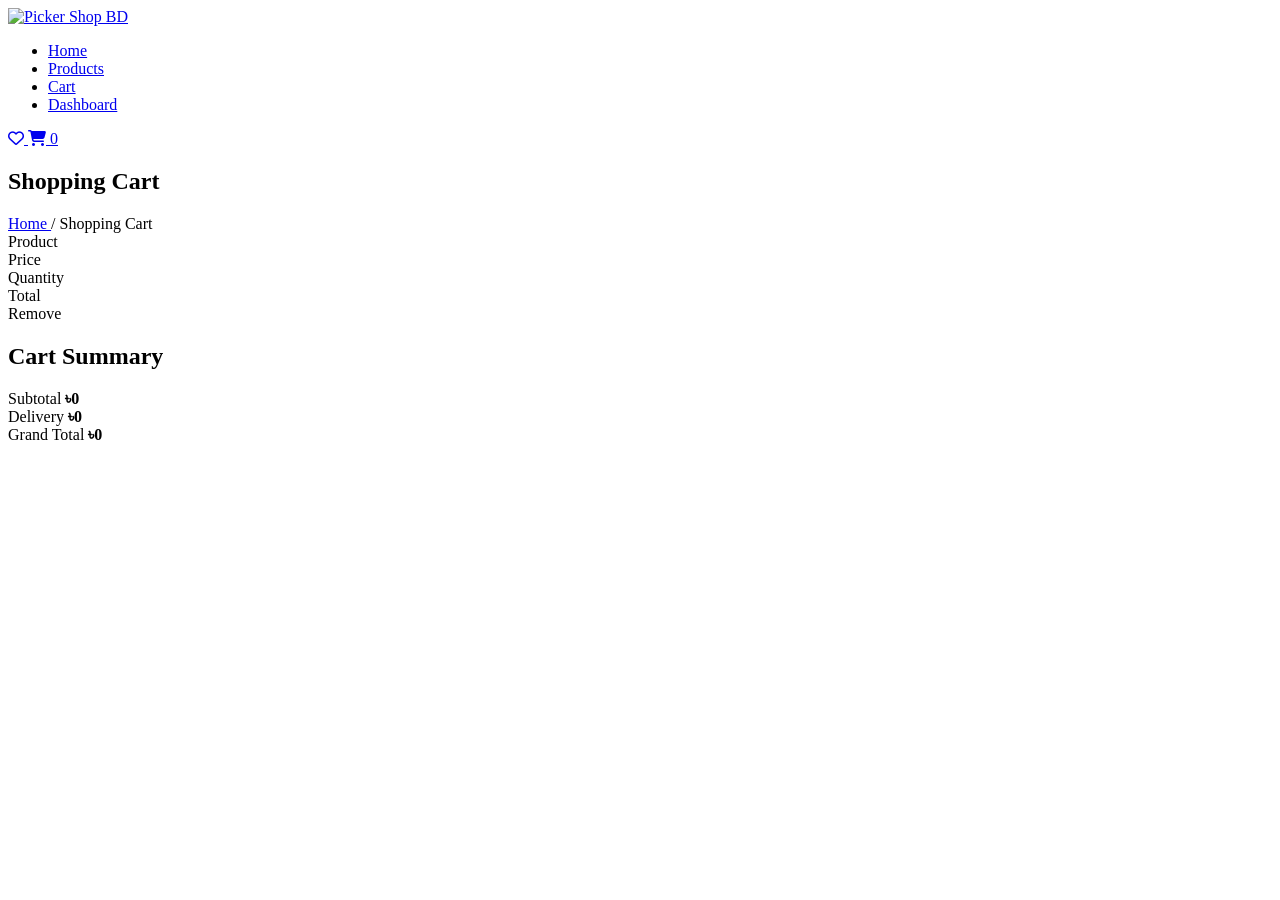
==== cart.html @ fa77a025 "Add initial cart.html structure and content" ====
<!DOCTYPE html>
<html lang="en">

<head>

<meta charset="UTF-8">

<meta name="viewport" content="width=device-width, initial-scale=1.0">

<title>Shopping Cart | Picker Shop BD</title>

<meta name="description" content="Shopping Cart - Picker Shop BD">

<meta name="theme-color" content="#16a34a">

<link rel="icon" href="images/favicon.png">

<link rel="preconnect" href="https://fonts.googleapis.com">

<link rel="preconnect" href="https://fonts.gstatic.com" crossorigin>

<link href="https://fonts.googleapis.com/css2?family=Poppins:wght@300;400;500;600;700;800&display=swap" rel="stylesheet">

<link rel="stylesheet" href="https://cdnjs.cloudflare.com/ajax/libs/font-awesome/6.7.2/css/all.min.css">

<link rel="stylesheet" href="css/style.css">

<link rel="stylesheet" href="css/cart.css">

<link rel="stylesheet" href="css/responsive.css">

</head>

<body>

<!--========== Preloader ==========-->

<div id="preloader">

<div class="loader"></div>

</div>

<!--========== Header ==========-->

<header class="header">

<div class="container">

<a href="index.html" class="logo">

<img src="images/logo.png" alt="Picker Shop BD">

</a>

<nav class="navbar">

<ul>

<li><a href="index.html">Home</a></li>

<li><a href="products.html">Products</a></li>

<li><a href="cart.html" class="active">Cart</a></li>

<li><a href="dashboard.html">Dashboard</a></li>

</ul>

</nav>

<div class="header-icons">

<a href="wishlist.html">

<i class="far fa-heart"></i>

</a>

<a href="cart.html" class="cart-icon">

<i class="fas fa-shopping-cart"></i>

<span class="cart-count">

0

</span>

</a>

</div>

</div>

</header>

<!--========== Page Banner ==========-->

<section class="page-banner">

<div class="container">

<h1>

Shopping Cart

</h1>

<nav class="breadcrumb">

<a href="index.html">

Home

</a>

<span>/</span>

<span>

Shopping Cart

</span>

</nav>

</div>

</section>

<!--========== Cart Section ==========-->

<section class="cart-page">

<div class="container">

<div class="cart-layout">

<!--========== Left Side ==========-->

<div class="cart-items">

<div class="cart-header">

<div>Product</div>

<div>Price</div>

<div>Quantity</div>

<div>Total</div>

<div>Remove</div>

</div>

<div id="cartItemsContainer">

<!-- Dynamic Cart Items -->

</div>

<div id="emptyCart" class="empty-cart" style="display:none;">

<img src="images/empty-cart.png" alt="Empty Cart">

<h2>Your Cart is Empty</h2>

<p>

Looks like you haven't added any products yet.

</p>

<a href="products.html" class="btn">

Continue Shopping

</a>

</div>

</div>

<!--========== Right Side ==========-->

<aside class="cart-summary">

<h2>

Cart Summary

</h2>

<div class="summary-item">

<span>

Subtotal

</span>

<strong id="cartSubtotal">

৳0

</strong>

</div>

<div class="summary-item">

<span>

Delivery

</span>

<strong id="deliveryCharge">

৳0

</strong>

</div>

<div class="summary-item total">

<span>

Grand Total

</span>

<strong id="grandTotal">

৳0

</strong>

</div>
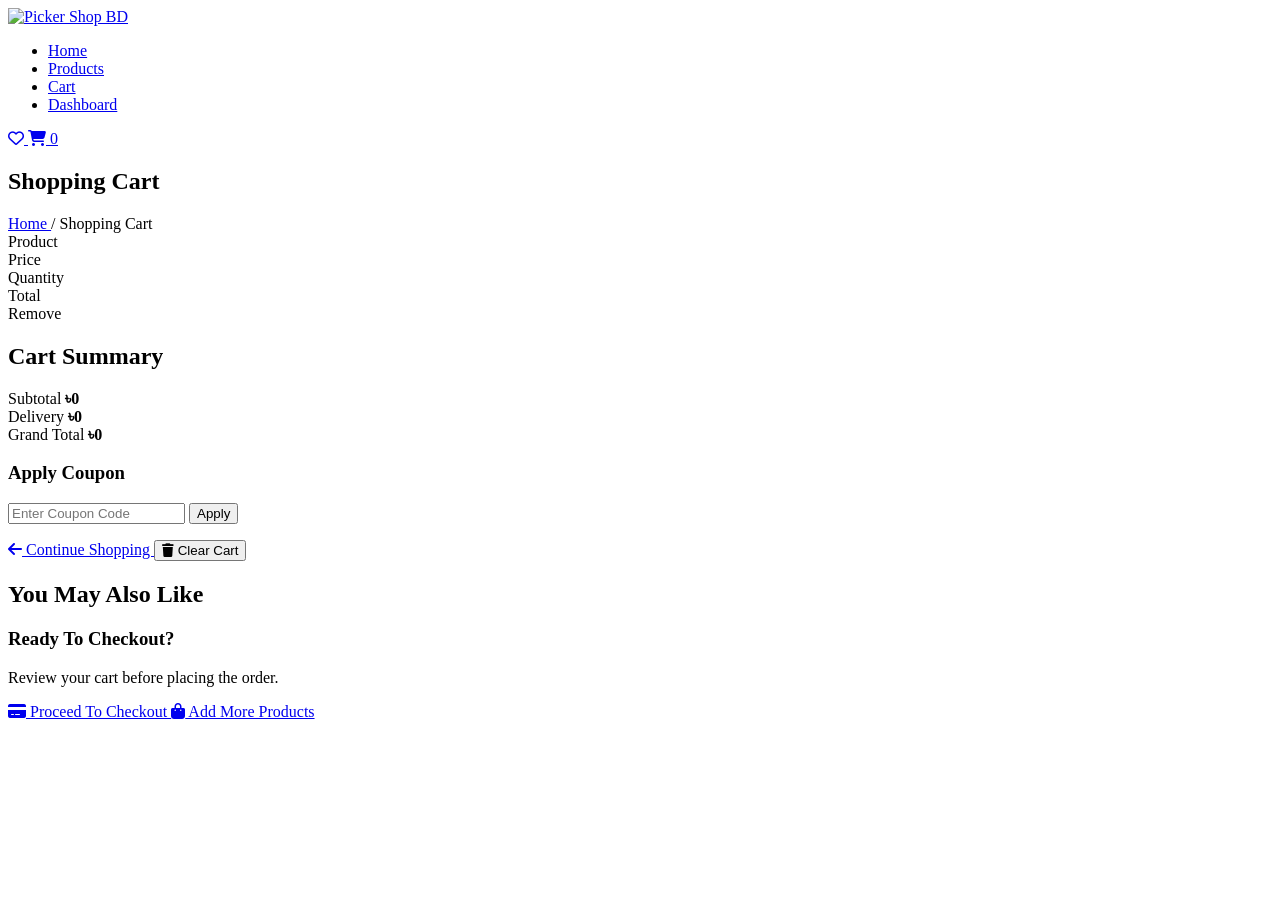
==== commit ff3578a8: "Add coupon and checkout sections to cart.html Added a coupon application section and checkout area t" ====
--- a/cart.html
+++ b/cart.html
@@ -240,3 +240,144 @@
 </strong>
 
 </div>
+<!--========== Coupon ==========-->
+
+<div class="coupon-box">
+
+<h3>
+
+Apply Coupon
+
+</h3>
+
+<div class="coupon-form">
+
+<input
+
+type="text"
+
+id="couponCode"
+
+placeholder="Enter Coupon Code">
+
+<button
+
+id="applyCoupon"
+
+class="btn">
+
+Apply
+
+</button>
+
+</div>
+
+<p id="couponMessage"></p>
+
+</div>
+
+<!--========== Cart Actions ==========-->
+
+<div class="cart-actions">
+
+<a href="products.html" class="btn secondary-btn">
+
+<i class="fas fa-arrow-left"></i>
+
+Continue Shopping
+
+</a>
+
+<button
+
+id="clearCart"
+
+class="btn danger-btn">
+
+<i class="fas fa-trash"></i>
+
+Clear Cart
+
+</button>
+
+</div>
+
+</aside>
+
+</div>
+
+<!--========== Recommended Products ==========-->
+
+<section class="recommended-products">
+
+<h2 class="section-title">
+
+You May Also Like
+
+</h2>
+
+<div
+
+class="product-grid"
+
+id="recommendedProducts">
+
+<!-- Dynamic Recommended Products -->
+
+</div>
+
+</section>
+
+<!--========== Checkout Area ==========-->
+
+<section class="checkout-area">
+
+<div class="checkout-box">
+
+<h3>
+
+Ready To Checkout?
+
+</h3>
+
+<p>
+
+Review your cart before placing the order.
+
+</p>
+
+<div class="checkout-buttons">
+
+<a
+
+href="checkout.html"
+
+class="btn checkout-btn">
+
+<i class="fas fa-credit-card"></i>
+
+Proceed To Checkout
+
+</a>
+
+<a
+
+href="products.html"
+
+class="btn secondary-btn">
+
+<i class="fas fa-shopping-bag"></i>
+
+Add More Products
+
+</a>
+
+</div>
+
+</div>
+
+</section>
+
+</div>
+
+</section>
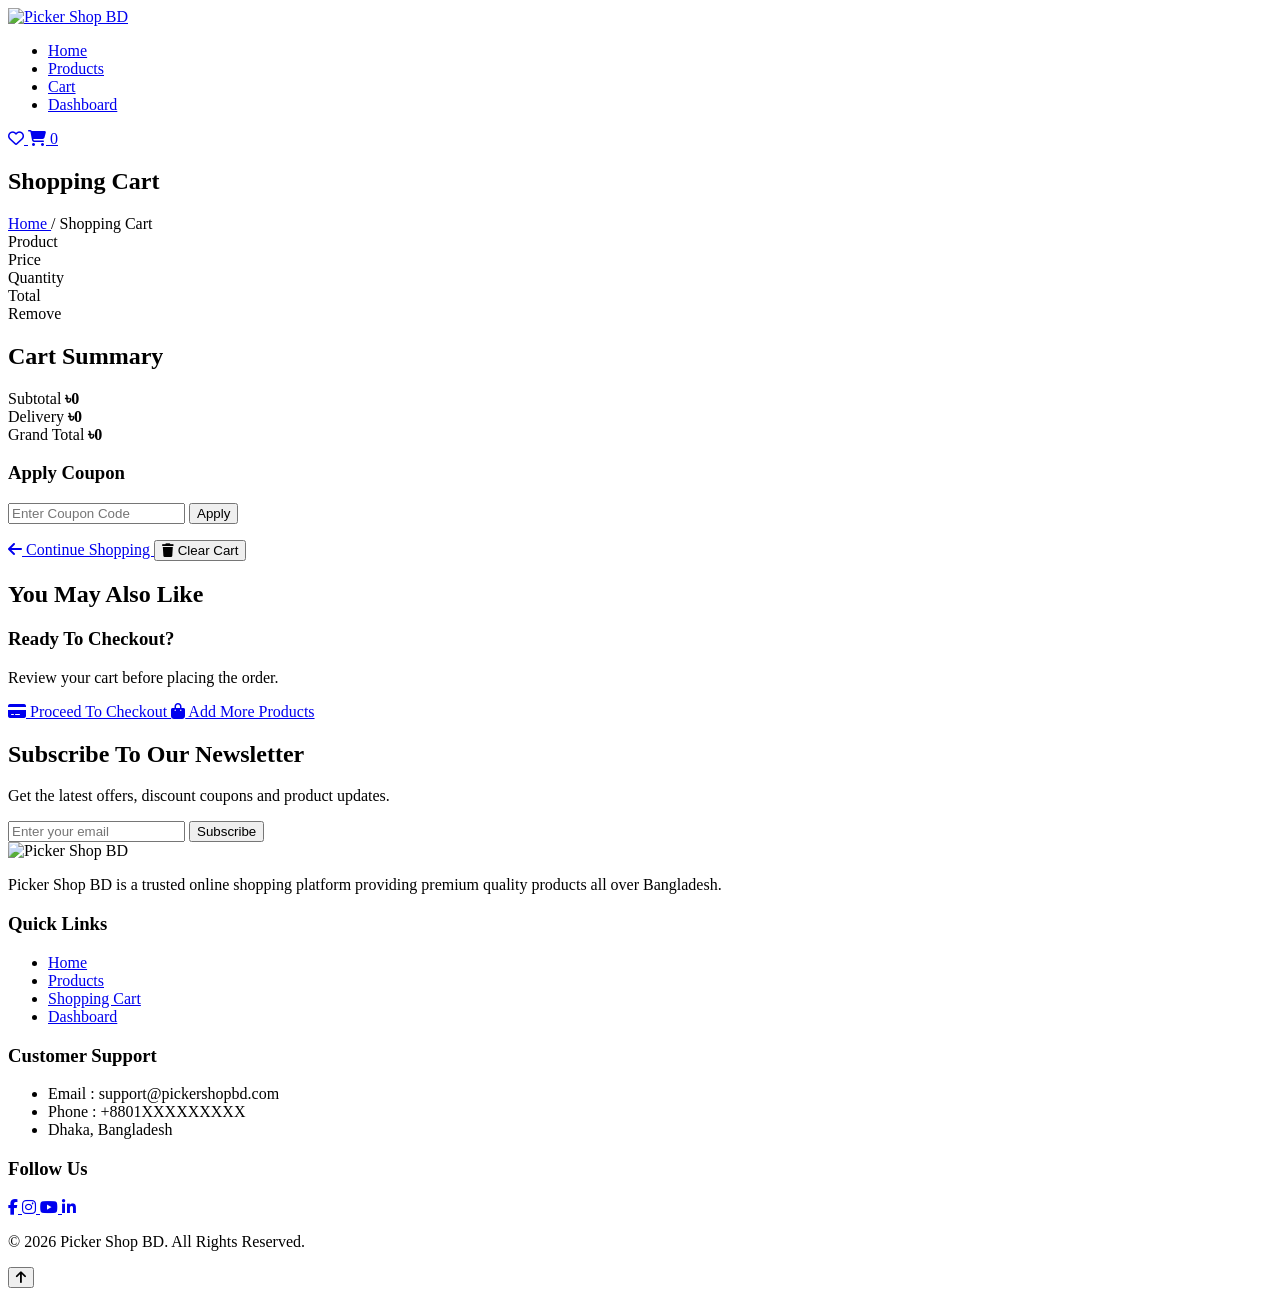
==== commit f2cfccf8: "Add newsletter subscription section to cart.html Added a newsletter subscription section with a form" ====
--- a/cart.html
+++ b/cart.html
@@ -381,3 +381,196 @@
 </div>
 
 </section>
+<!--========== Newsletter ==========-->
+
+<section class="newsletter">
+
+<div class="container">
+
+<div class="newsletter-content">
+
+<h2>
+
+Subscribe To Our Newsletter
+
+</h2>
+
+<p>
+
+Get the latest offers, discount coupons and product updates.
+
+</p>
+
+<form id="newsletterForm">
+
+<input
+
+type="email"
+
+placeholder="Enter your email"
+
+required>
+
+<button
+
+type="submit"
+
+class="btn">
+
+Subscribe
+
+</button>
+
+</form>
+
+</div>
+
+</div>
+
+</section>
+
+<!--========== Footer ==========-->
+
+<footer class="footer">
+
+<div class="container">
+
+<div class="footer-grid">
+
+<div class="footer-col">
+
+<img
+
+src="images/logo-white.png"
+
+class="footer-logo"
+
+alt="Picker Shop BD">
+
+<p>
+
+Picker Shop BD is a trusted online shopping platform providing premium quality products all over Bangladesh.
+
+</p>
+
+</div>
+
+<div class="footer-col">
+
+<h3>
+
+Quick Links
+
+</h3>
+
+<ul>
+
+<li><a href="index.html">Home</a></li>
+
+<li><a href="products.html">Products</a></li>
+
+<li><a href="cart.html">Shopping Cart</a></li>
+
+<li><a href="dashboard.html">Dashboard</a></li>
+
+</ul>
+
+</div>
+
+<div class="footer-col">
+
+<h3>
+
+Customer Support
+
+</h3>
+
+<ul>
+
+<li>Email : support@pickershopbd.com</li>
+
+<li>Phone : +8801XXXXXXXXX</li>
+
+<li>Dhaka, Bangladesh</li>
+
+</ul>
+
+</div>
+
+<div class="footer-col">
+
+<h3>
+
+Follow Us
+
+</h3>
+
+<div class="social-icons">
+
+<a href="#">
+
+<i class="fab fa-facebook-f"></i>
+
+</a>
+
+<a href="#">
+
+<i class="fab fa-instagram"></i>
+
+</a>
+
+<a href="#">
+
+<i class="fab fa-youtube"></i>
+
+</a>
+
+<a href="#">
+
+<i class="fab fa-linkedin-in"></i>
+
+</a>
+
+</div>
+
+</div>
+
+</div>
+
+<div class="footer-bottom">
+
+<p>
+
+© 2026 Picker Shop BD. All Rights Reserved.
+
+</p>
+
+</div>
+
+</div>
+
+</footer>
+
+<!--========== Back To Top ==========-->
+
+<button id="backToTop">
+
+<i class="fas fa-arrow-up"></i>
+
+</button>
+
+<!--========== Mobile Menu Overlay ==========-->
+
+<div class="mobile-menu-overlay"></div>
+
+<!--========== JavaScript ==========-->
+
+<script type="module" src="js/firebase.js"></script>
+
+<script type="module" src="js/app.js"></script>
+
+<script type="module" src="js/cart.js"></script>
+
+</body>
+
+</html>
